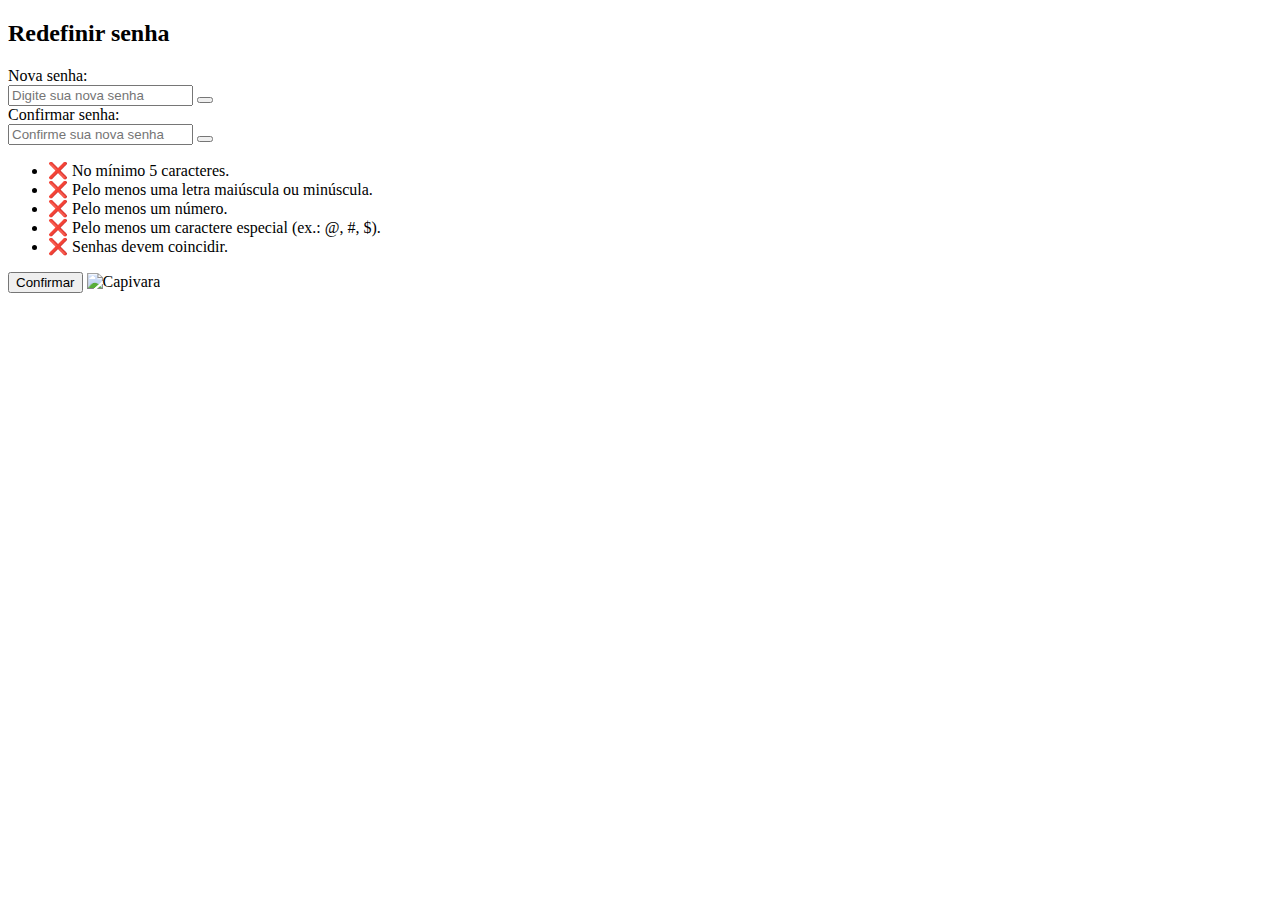
==== altSenha.html @ ee192765 "Add files via upload" ====
<!DOCTYPE html>
<html lang="pt-BR">
<head>
  <meta charset="UTF-8">
  <meta name="viewport" content="width=device-width, initial-scale=1.0">
  <title>Redefinir senha</title>
  <link rel="stylesheet" href="altSenha.css">
</head>

<body>
  <div class="animated-background"></div>

  <div class="container">
    <div class="card">
      <h2>Redefinir senha</h2>
      <form id="senha-form">

        <label for="nova-senha">Nova senha:</label>

        <div class="input-wrapper">
          <input type="password" id="nova-senha" placeholder="Digite sua nova senha" required>
          <button type="button" class="toggle-visibility" data-target="nova-senha">
            <span class="eye-icon"></span>
          </button>
        </div>
        
        <label for="confirmar-senha">Confirmar senha:</label>
        
        <div class="input-wrapper">
          <input type="password" id="confirmar-senha" placeholder="Confirme sua nova senha" required>
          <button type="button" class="toggle-visibility" data-target="confirmar-senha">
            <span class="eye-icon"></span>
          </button>
        </div>
        
        <ul class="requirements">
          <li id="length"><span class="icon">❌</span> No mínimo 5 caracteres.</li>
          <li id="uppercase"><span class="icon">❌</span> Pelo menos uma letra maiúscula ou minúscula.</li>
          <li id="number"><span class="icon">❌</span> Pelo menos um número.</li>
          <li id="special"><span class="icon">❌</span> Pelo menos um caractere especial (ex.: @, #, $).</li>
          <li id="match"><span class="icon">❌</span> Senhas devem coincidir.</li>
        </ul>
        
        <button type="submit" class="botao">Confirmar</button>

        <img class="Capivara" src="Img/Capivara.png" alt="Capivara">
      </form>
    </div>
  </div>


  <script src="altSenha.js"></script>
</body>
</html>
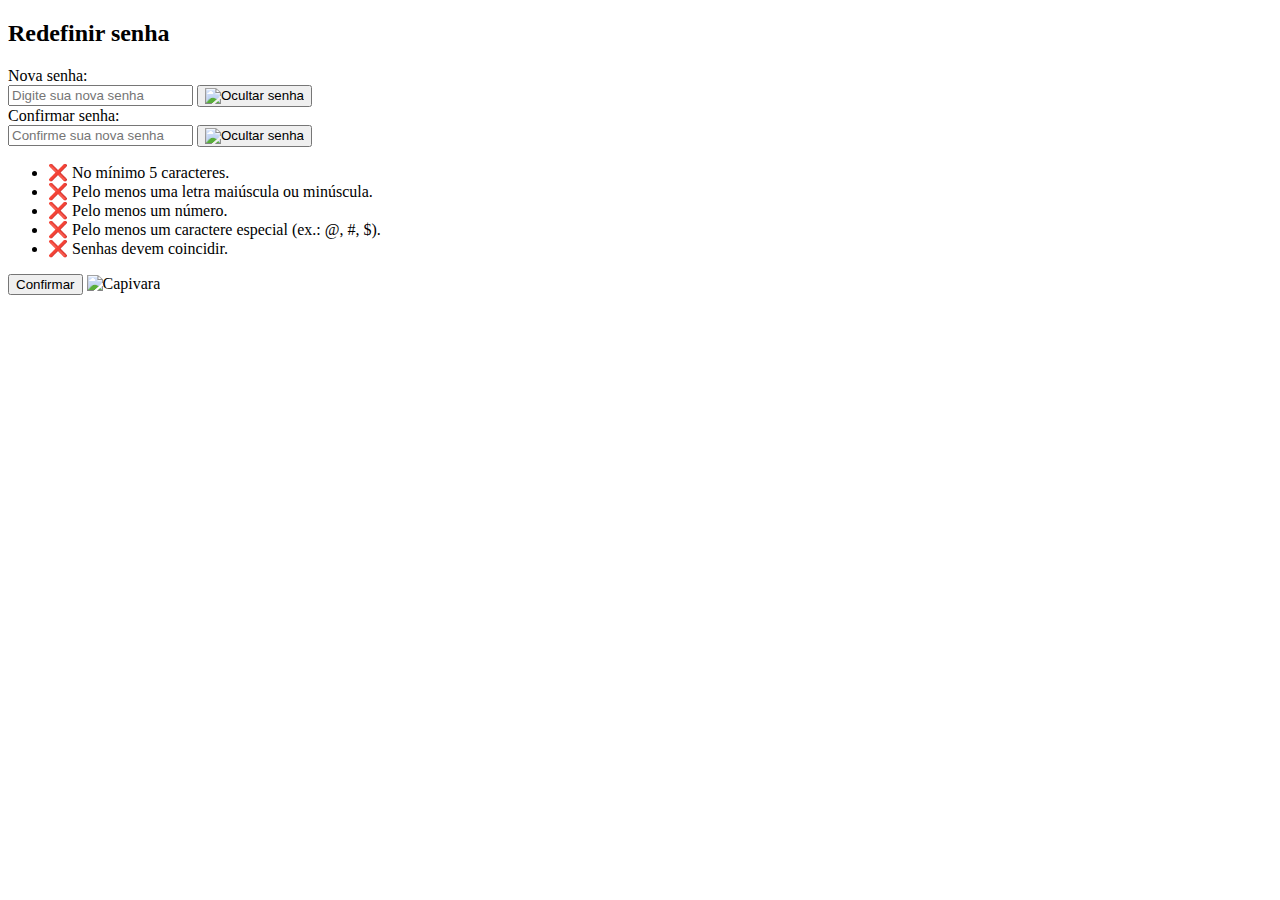
==== commit 613c3067: "Update altSenha.html" ====
--- a/altSenha.html
+++ b/altSenha.html
@@ -20,7 +20,7 @@
         <div class="input-wrapper">
           <input type="password" id="nova-senha" placeholder="Digite sua nova senha" required>
           <button type="button" class="toggle-visibility" data-target="nova-senha">
-            <span class="eye-icon"></span>
+            <img src="img/ocultar.png" alt="Ocultar senha" class="eye-icon" id="eye-nova">
           </button>
         </div>
         
@@ -29,7 +29,7 @@
         <div class="input-wrapper">
           <input type="password" id="confirmar-senha" placeholder="Confirme sua nova senha" required>
           <button type="button" class="toggle-visibility" data-target="confirmar-senha">
-            <span class="eye-icon"></span>
+            <img src="img/ocultar.png" alt="Ocultar senha" class="eye-icon" id="eye-confirmar">
           </button>
         </div>
         
